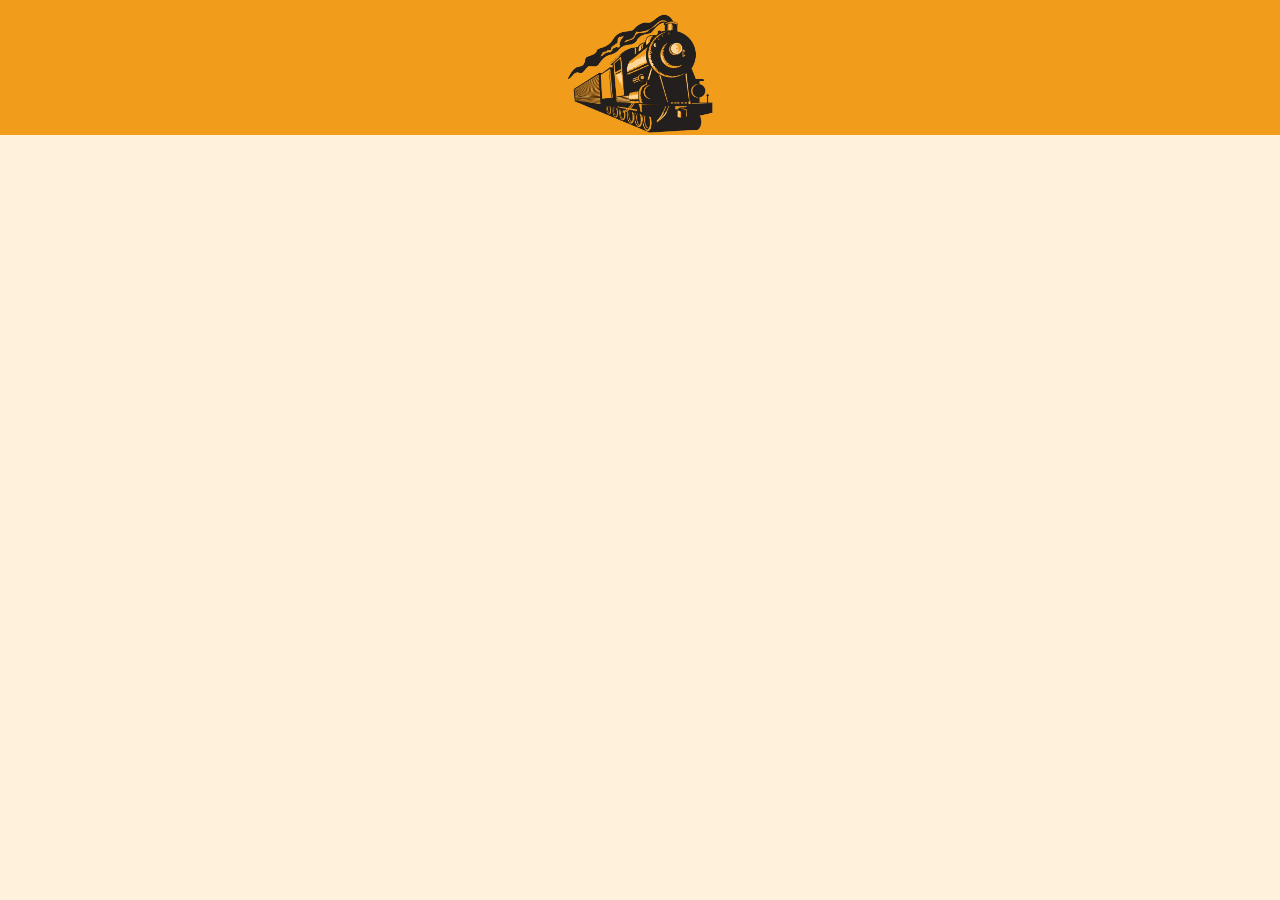
==== index.html @ b623e30c "test" ====
<!DOCTYPE html>
<html lang="pt-br">
<head>
    <meta charset="UTF-8">
    <meta name="viewport" content="width=device-width, initial-scale=1.0">
    <link rel="stylesheet" href="style.css">
    <script src="script.js" defer></script>
    <title>Mobile</title>
</head>
<body>
    <header>
        <div class="logo">
            <img src="imgs/logo.png" alt="">
        </div>
    </header>
    <main>

    </main>
    <footer>

    </footer>
</body>
</html>
---- style.css ----
body{
    margin: 0;
    padding: 0;
    background-color: #fff1dc;
}

.dock{
    width: 100%;
    display: flex;
    justify-content: space-evenly;
    align-items: center;
    background-color: gray;
    height: 13vh;
}

.dock > img{
    width: 20%;
}

.logo {
    width: 100%;
    height: 15vh;
    background-color: #f19c1b;
    display: flex;
    justify-content: center;
    justify-items: center;
}

.logo > img{
    margin-top: 1%;
    height: 90%;
}
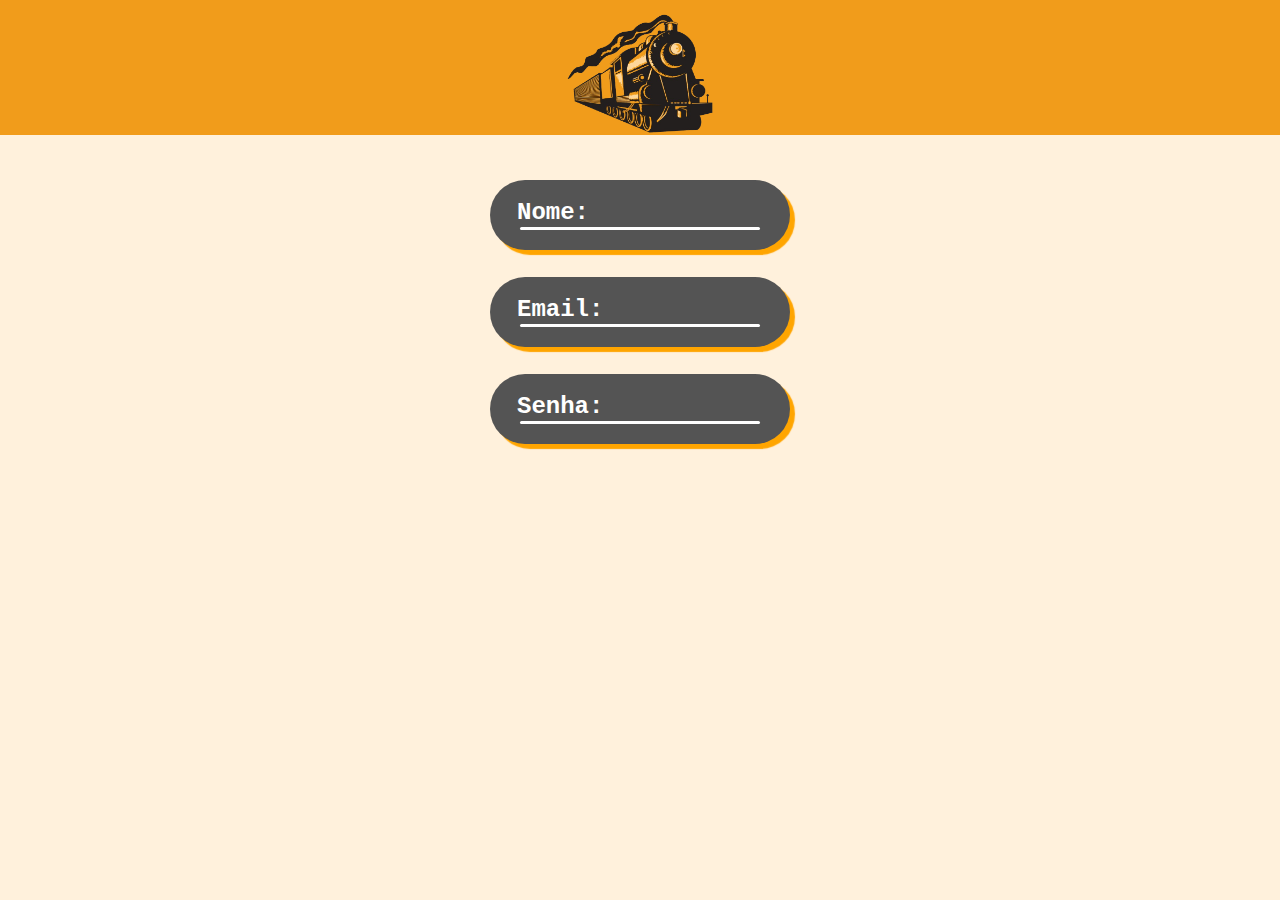
==== commit 7bbd2563: "test" ====
--- a/index.html
+++ b/index.html
@@ -5,7 +5,7 @@
     <meta name="viewport" content="width=device-width, initial-scale=1.0">
     <link rel="stylesheet" href="style.css">
     <script src="script.js" defer></script>
-    <title>Mobile</title>
+    <title>Ferrovia</title>
 </head>
 <body>
     <header>
@@ -14,7 +14,22 @@
         </div>
     </header>
     <main>
-
+        <div class="insertInfoContainer">
+            <div>
+                <div class="insertInfoBox">
+                    <h2>Nome:</h2>
+                    <div class="line"></div>
+                </div>
+                <div class="insertInfoBox">
+                    <h2>Email:</h2>
+                    <div class="line"></div>
+                </div>
+                <div class="insertInfoBox">
+                    <h2>Senha:</h2>
+                    <div class="line"></div>
+                </div>
+            </div>
+        </div>
     </main>
     <footer>
 
--- a/style.css
+++ b/style.css
@@ -2,6 +2,7 @@
     margin: 0;
     padding: 0;
     background-color: #fff1dc;
+    font-family: 'Courier New', Courier, monospace;
 }
 
 .dock{
@@ -29,4 +30,37 @@
 .logo > img{
     margin-top: 1%;
     height: 90%;
+}
+
+.insertInfoContainer{
+    width: 100%;
+    justify-content: center;
+    justify-items: center;
+    margin-top: 5vh;
+}
+
+.insertInfoBox{
+    width: 300px;
+    height: 70px;
+    background-color: #545454;
+    margin-top: 3vh;
+    border-radius: 50px;
+    box-shadow: 5px 5px 1px orange;
+}
+
+.insertInfoBox > h2{
+    padding: 0;
+    margin: 0;
+    color: white;
+    padding-left: 27px;
+    padding-top: 19px;
+}
+
+.line{
+    width: 80%;
+    height: 3px;
+    margin: auto;
+    border-radius: 3px;
+    margin-top: 1px;
+    background-color: white;
 }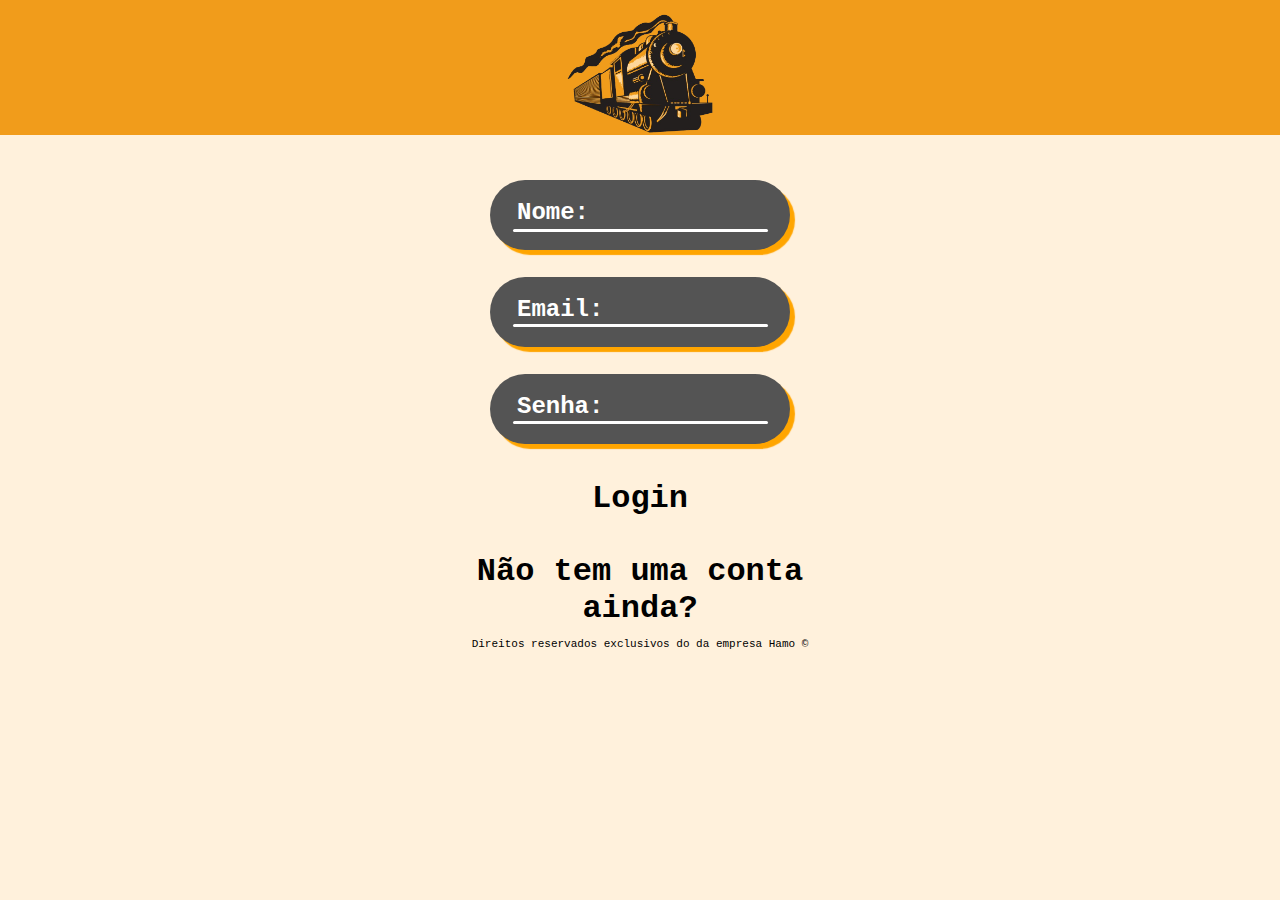
==== commit 8bd8d2e5: "test" ====
--- a/index.html
+++ b/index.html
@@ -17,22 +17,28 @@
         <div class="insertInfoContainer">
             <div>
                 <div class="insertInfoBox">
-                    <h2>Nome:</h2>
+                    <div class="flex">
+                        <h2 class="InfoBoxText">Nome:</h2>
+                        <input type="text">
+                    </div>
                     <div class="line"></div>
                 </div>
                 <div class="insertInfoBox">
-                    <h2>Email:</h2>
+                    <h2 class="InfoBoxText">Email:</h2>
                     <div class="line"></div>
                 </div>
                 <div class="insertInfoBox">
-                    <h2>Senha:</h2>
+                    <h2 class="InfoBoxText">Senha:</h2>
                     <div class="line"></div>
                 </div>
             </div>
         </div>
+
+        <h1 class="loginButtons">Login</h1>
+        <h1 class="loginButtons">Não tem uma conta ainda?</h1>
     </main>
     <footer>
-
+        <p style="font-size: 11px; text-align: center;">Direitos reservados exclusivos do da empresa Hamo ©</p>
     </footer>
 </body>
 </html>--- a/style.css
+++ b/style.css
@@ -48,7 +48,7 @@
     box-shadow: 5px 5px 1px orange;
 }
 
-.insertInfoBox > h2{
+.InfoBoxText{
     padding: 0;
     margin: 0;
     color: white;
@@ -57,10 +57,30 @@
 }
 
 .line{
-    width: 80%;
+    width: 85%;
     height: 3px;
     margin: auto;
     border-radius: 3px;
     margin-top: 1px;
     background-color: white;
+}
+
+.flex{
+    display: flex;
+}
+
+.loginButtons{
+    text-align: center;
+    width: 40vh;
+    margin: auto;
+    margin-top: 4vh;
+}
+
+input{
+    all: unset;
+    color: white;
+    font-size: 25px;
+    font-weight: bold;
+    padding-top: 19px;
+    padding-left: 5px;
 }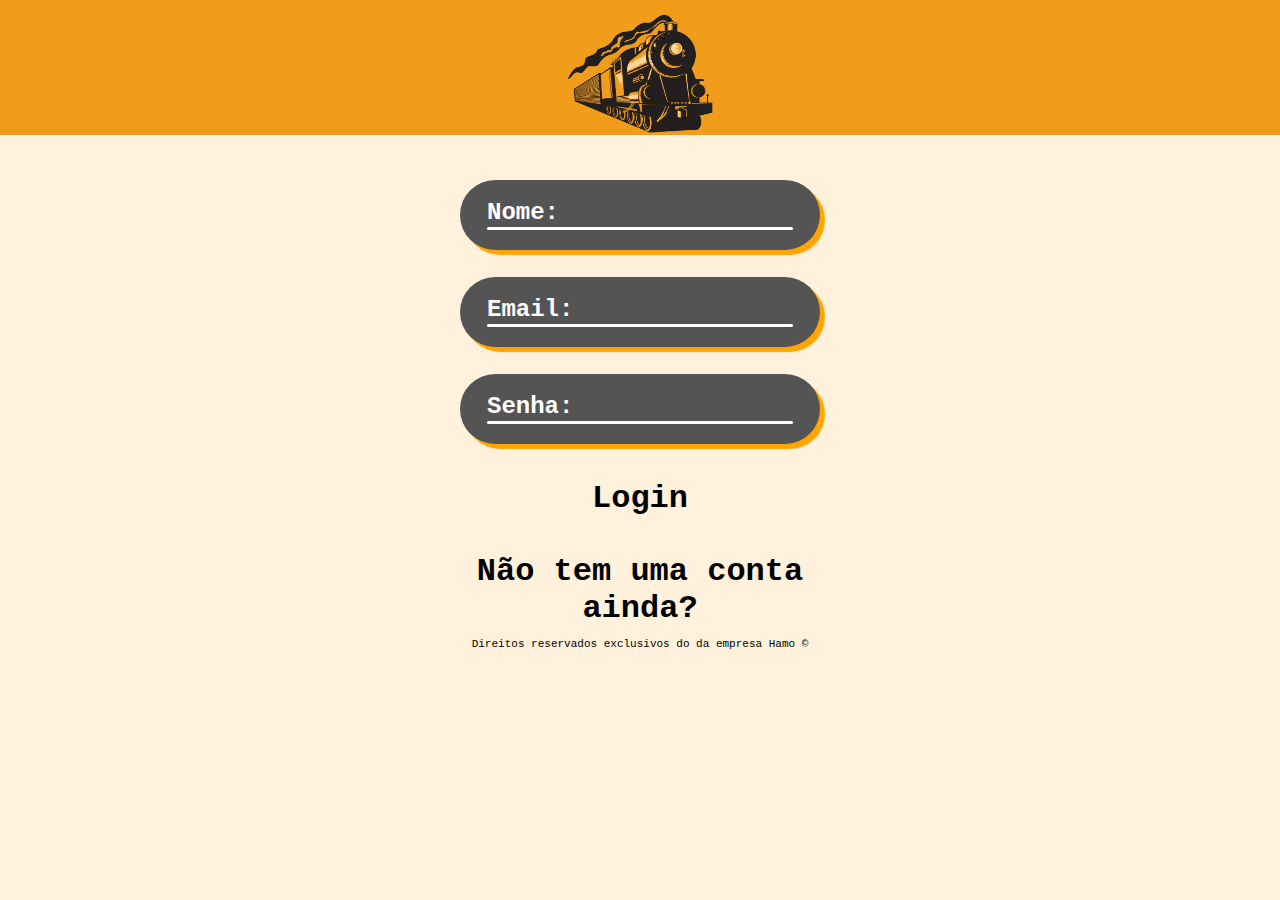
==== commit a4decb5e: "test" ====
--- a/index.html
+++ b/index.html
@@ -10,7 +10,7 @@
 <body>
     <header>
         <div class="logo">
-            <img src="imgs/logo.png" alt="">
+            <img src="imgs/logo.png" style="object-fit: cover;" alt="">
         </div>
     </header>
     <main>
--- a/style.css
+++ b/style.css
@@ -3,6 +3,7 @@
     padding: 0;
     background-color: #fff1dc;
     font-family: 'Courier New', Courier, monospace;
+    overflow: hidden;
 }
 
 .dock{
@@ -30,6 +31,7 @@
 .logo > img{
     margin-top: 1%;
     height: 90%;
+    min-height: 90%;
 }
 
 .insertInfoContainer{
@@ -40,7 +42,7 @@
 }
 
 .insertInfoBox{
-    width: 300px;
+    width: 360px;
     height: 70px;
     background-color: #545454;
     margin-top: 3vh;
@@ -79,8 +81,10 @@
 input{
     all: unset;
     color: white;
-    font-size: 25px;
+    font-size: 15px;
     font-weight: bold;
-    padding-top: 19px;
+    padding-top: 26px;
     padding-left: 5px;
-}+    width: 100%;
+    overflow: hidden;
+}
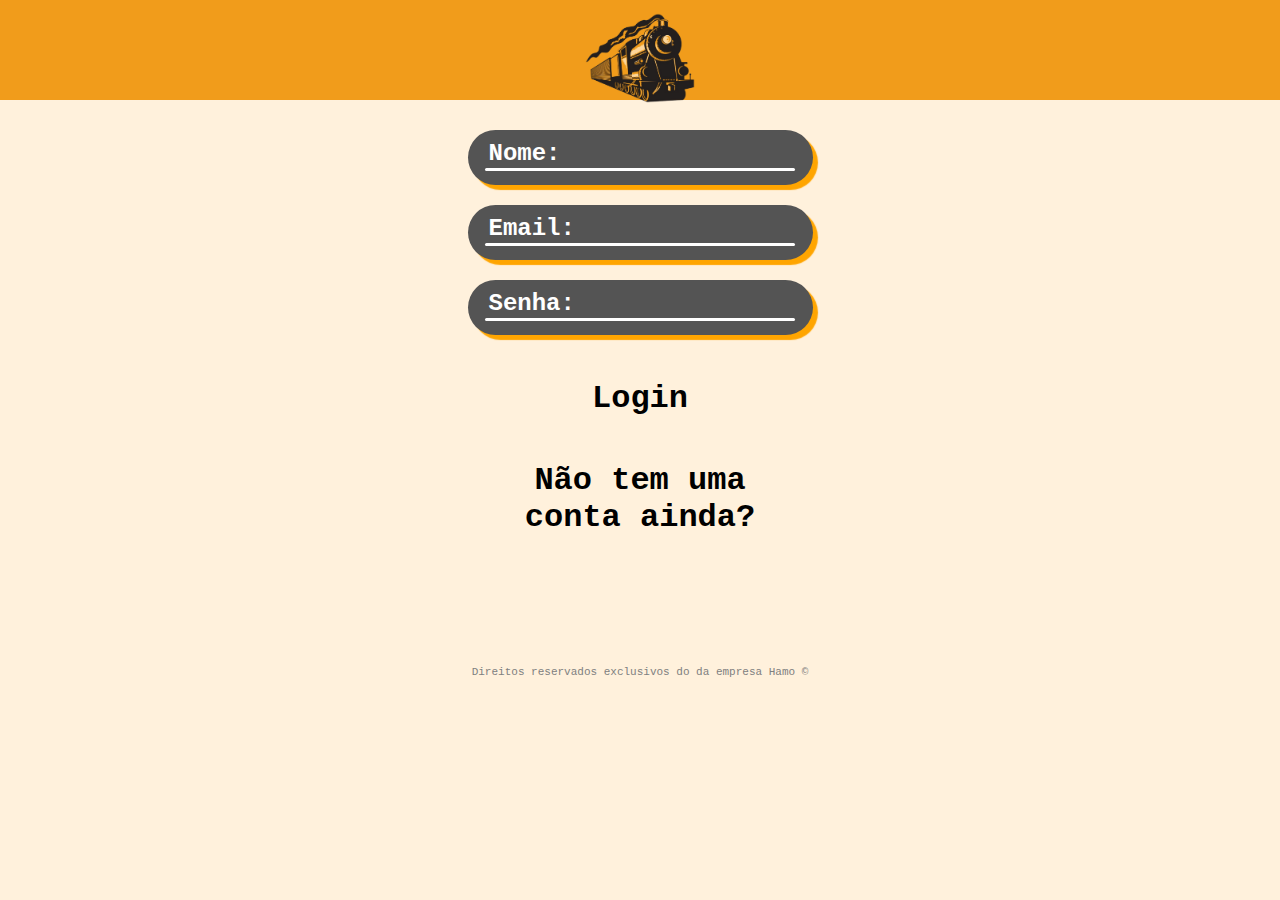
==== commit 1fcc6933: "test" ====
--- a/index.html
+++ b/index.html
@@ -19,16 +19,22 @@
                 <div class="insertInfoBox">
                     <div class="flex">
                         <h2 class="InfoBoxText">Nome:</h2>
-                        <input type="text">
+                        <input type="text" class="inputForLogin">
                     </div>
                     <div class="line"></div>
                 </div>
                 <div class="insertInfoBox">
-                    <h2 class="InfoBoxText">Email:</h2>
+                    <div class="flex">
+                        <h2 class="InfoBoxText">Email:</h2>
+                        <input type="text" class="inputForLogin">
+                    </div>
                     <div class="line"></div>
                 </div>
                 <div class="insertInfoBox">
-                    <h2 class="InfoBoxText">Senha:</h2>
+                    <div class="flex">
+                        <h2 class="InfoBoxText">Senha:</h2>
+                        <input type="password" class="inputForLogin">
+                    </div>
                     <div class="line"></div>
                 </div>
             </div>
@@ -38,7 +44,7 @@
         <h1 class="loginButtons">Não tem uma conta ainda?</h1>
     </main>
     <footer>
-        <p style="font-size: 11px; text-align: center;">Direitos reservados exclusivos do da empresa Hamo ©</p>
+        <p style="margin: 0; padding: 0; font-size: 11px; text-align: center; margin-top: 130px; color: gray;">Direitos reservados exclusivos do da empresa Hamo ©</p>
     </footer>
 </body>
 </html>--- a/style.css
+++ b/style.css
@@ -12,7 +12,7 @@
     justify-content: space-evenly;
     align-items: center;
     background-color: gray;
-    height: 13vh;
+    height: 120px;
 }
 
 .dock > img{
@@ -21,7 +21,7 @@
 
 .logo {
     width: 100%;
-    height: 15vh;
+    height: 100px;
     background-color: #f19c1b;
     display: flex;
     justify-content: center;
@@ -38,14 +38,14 @@
     width: 100%;
     justify-content: center;
     justify-items: center;
-    margin-top: 5vh;
+    margin-top: 30px;
 }
 
 .insertInfoBox{
-    width: 360px;
-    height: 70px;
+    width: 345px;
+    height: 55px;
     background-color: #545454;
-    margin-top: 3vh;
+    margin-top: 20px;
     border-radius: 50px;
     box-shadow: 5px 5px 1px orange;
 }
@@ -54,12 +54,12 @@
     padding: 0;
     margin: 0;
     color: white;
-    padding-left: 27px;
-    padding-top: 19px;
+    padding-left: 21px;
+    padding-top: 10px;
 }
 
 .line{
-    width: 85%;
+    width: 90%;
     height: 3px;
     margin: auto;
     border-radius: 3px;
@@ -73,17 +73,17 @@
 
 .loginButtons{
     text-align: center;
-    width: 40vh;
+    width: 300px;
     margin: auto;
-    margin-top: 4vh;
+    margin-top: 45px;
 }
 
-input{
+.inputForLogin{
     all: unset;
     color: white;
-    font-size: 15px;
+    font-size: 12px;
     font-weight: bold;
-    padding-top: 26px;
+    padding-top: 12px;
     padding-left: 5px;
     width: 100%;
     overflow: hidden;
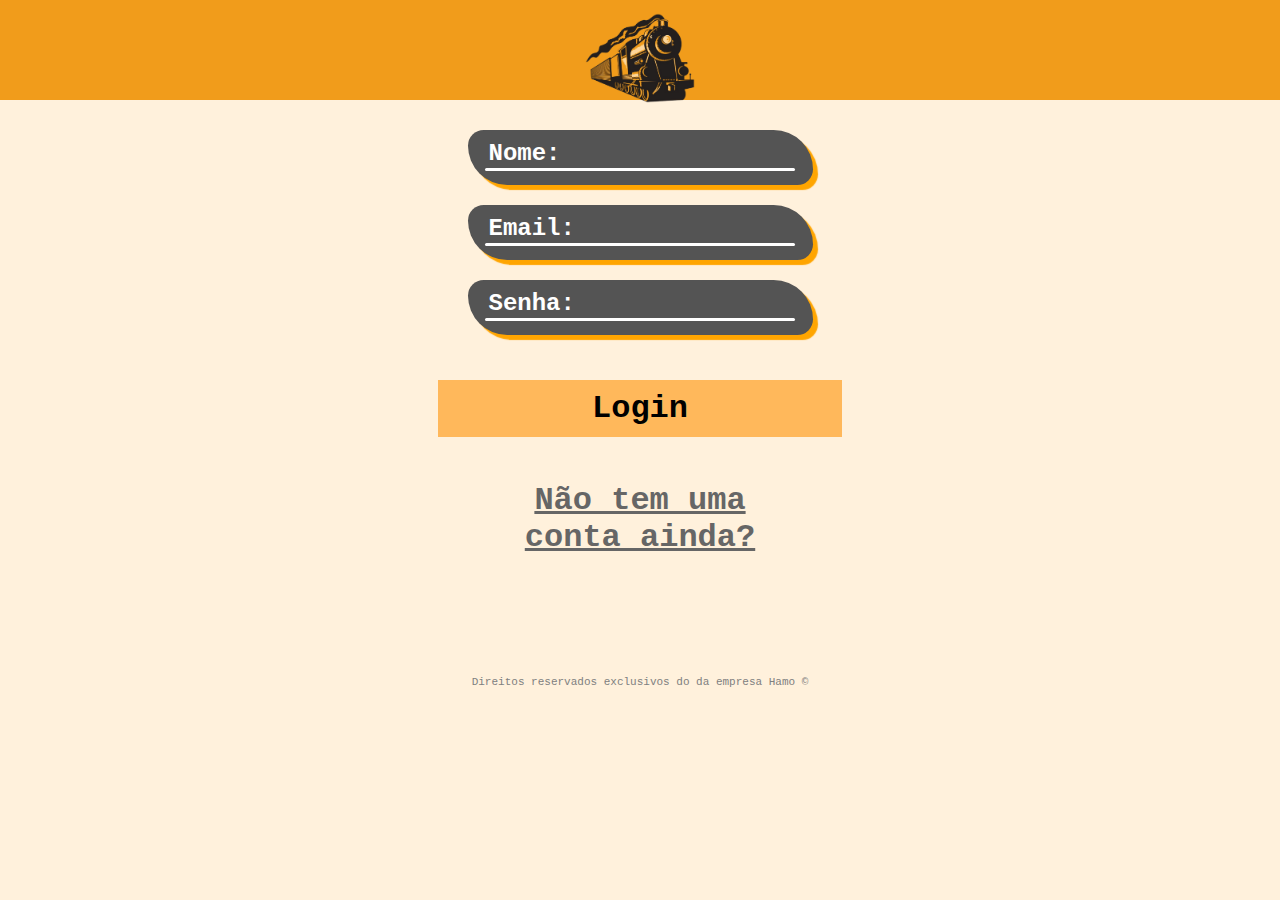
==== commit 05accf47: "test" ====
--- a/index.html
+++ b/index.html
@@ -40,11 +40,11 @@
             </div>
         </div>
 
-        <h1 class="loginButtons">Login</h1>
-        <h1 class="loginButtons">Não tem uma conta ainda?</h1>
+        <h1 class="loginButtons loginButtonsLogin">Login</h1>
+        <h1 class="loginButtons loginButtonsForgot">Não tem uma conta ainda?</h1>
     </main>
     <footer>
-        <p style="margin: 0; padding: 0; font-size: 11px; text-align: center; margin-top: 130px; color: gray;">Direitos reservados exclusivos do da empresa Hamo ©</p>
+        <p style="margin: 0; padding: 0; font-size: 11px; text-align: center; margin-top: 120px; color: gray;">Direitos reservados exclusivos do da empresa Hamo ©</p>
     </footer>
 </body>
 </html>--- a/style.css
+++ b/style.css
@@ -46,7 +46,7 @@
     height: 55px;
     background-color: #545454;
     margin-top: 20px;
-    border-radius: 50px;
+    border-radius: 20px 50px 20px 50px;
     box-shadow: 5px 5px 1px orange;
 }
 
@@ -88,3 +88,14 @@
     width: 100%;
     overflow: hidden;
 }
+
+.loginButtonsLogin{
+    background-color: rgba(255, 145, 0, 0.589);
+    width: 30%;
+    padding: 10px;
+}
+
+.loginButtonsForgot{
+    text-decoration: underline;
+    color: rgb(102, 102, 102);
+}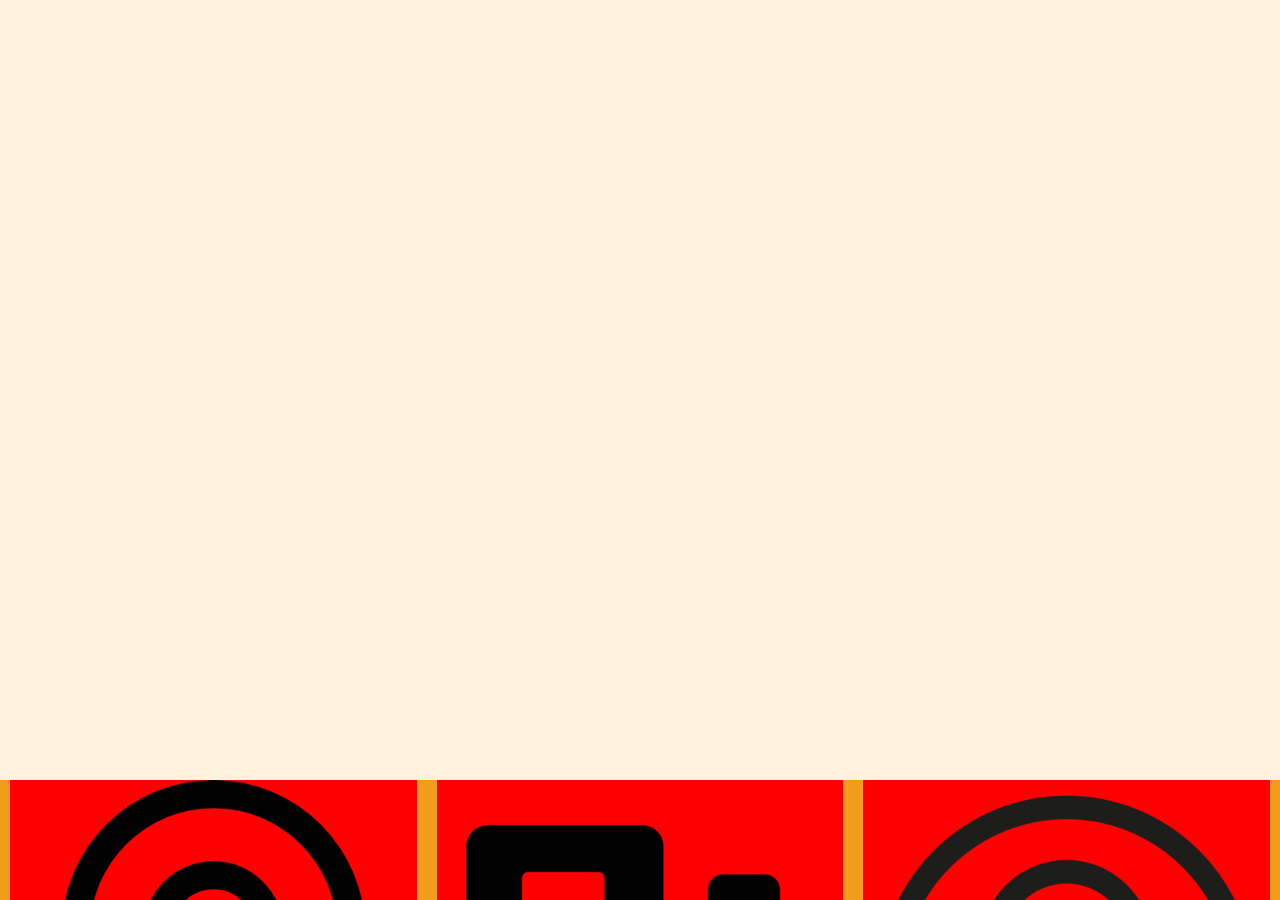
==== commit aee57d53: "test" ====
--- a/index.html
+++ b/index.html
@@ -8,43 +8,27 @@
     <title>Ferrovia</title>
 </head>
 <body>
-    <header>
-        <div class="logo">
-            <img src="imgs/logo.png" style="object-fit: cover;" alt="">
+   <header>
+
+   </header>
+   <main>
+
+   </main>
+   <footer>
+    <div class="dock">
+        <div class="dockBox">
+            <img src="imgs/localizacaoICON.png" alt="">
+            
         </div>
-    </header>
-    <main>
-        <div class="insertInfoContainer">
-            <div>
-                <div class="insertInfoBox">
-                    <div class="flex">
-                        <h2 class="InfoBoxText">Nome:</h2>
-                        <input type="text" class="inputForLogin">
-                    </div>
-                    <div class="line"></div>
-                </div>
-                <div class="insertInfoBox">
-                    <div class="flex">
-                        <h2 class="InfoBoxText">Email:</h2>
-                        <input type="text" class="inputForLogin">
-                    </div>
-                    <div class="line"></div>
-                </div>
-                <div class="insertInfoBox">
-                    <div class="flex">
-                        <h2 class="InfoBoxText">Senha:</h2>
-                        <input type="password" class="inputForLogin">
-                    </div>
-                    <div class="line"></div>
-                </div>
-            </div>
+        <div class="dockBox">
+            <img src="imgs/tremICON.png" alt="">
+            
         </div>
-
-        <h1 class="loginButtons loginButtonsLogin">Login</h1>
-        <h1 class="loginButtons loginButtonsForgot">Não tem uma conta ainda?</h1>
-    </main>
-    <footer>
-        <p style="margin: 0; padding: 0; font-size: 11px; text-align: center; margin-top: 120px; color: gray;">Direitos reservados exclusivos do da empresa Hamo ©</p>
-    </footer>
+        <div class="dockBox">
+            <img src="imgs/userICON.png" alt="">
+            
+        </div>
+    </div>
+   </footer>
 </body>
 </html>--- a/style.css
+++ b/style.css
@@ -11,12 +11,20 @@
     display: flex;
     justify-content: space-evenly;
     align-items: center;
-    background-color: gray;
+    background-color: #f19c1b;
     height: 120px;
+    position: fixed;
+    bottom: 0;
 }
 
-.dock > img{
-    width: 20%;
+.dockBox{
+    margin: 10px;
+    height: 100%;
+    background-color: red;
+}
+
+.dockBox > img{
+    width: 100%;
 }
 
 .logo {
@@ -47,7 +55,7 @@
     background-color: #545454;
     margin-top: 20px;
     border-radius: 20px 50px 20px 50px;
-    box-shadow: 5px 5px 1px orange;
+    box-shadow: 5px 5px 1px #f19c1b;
 }
 
 .InfoBoxText{
